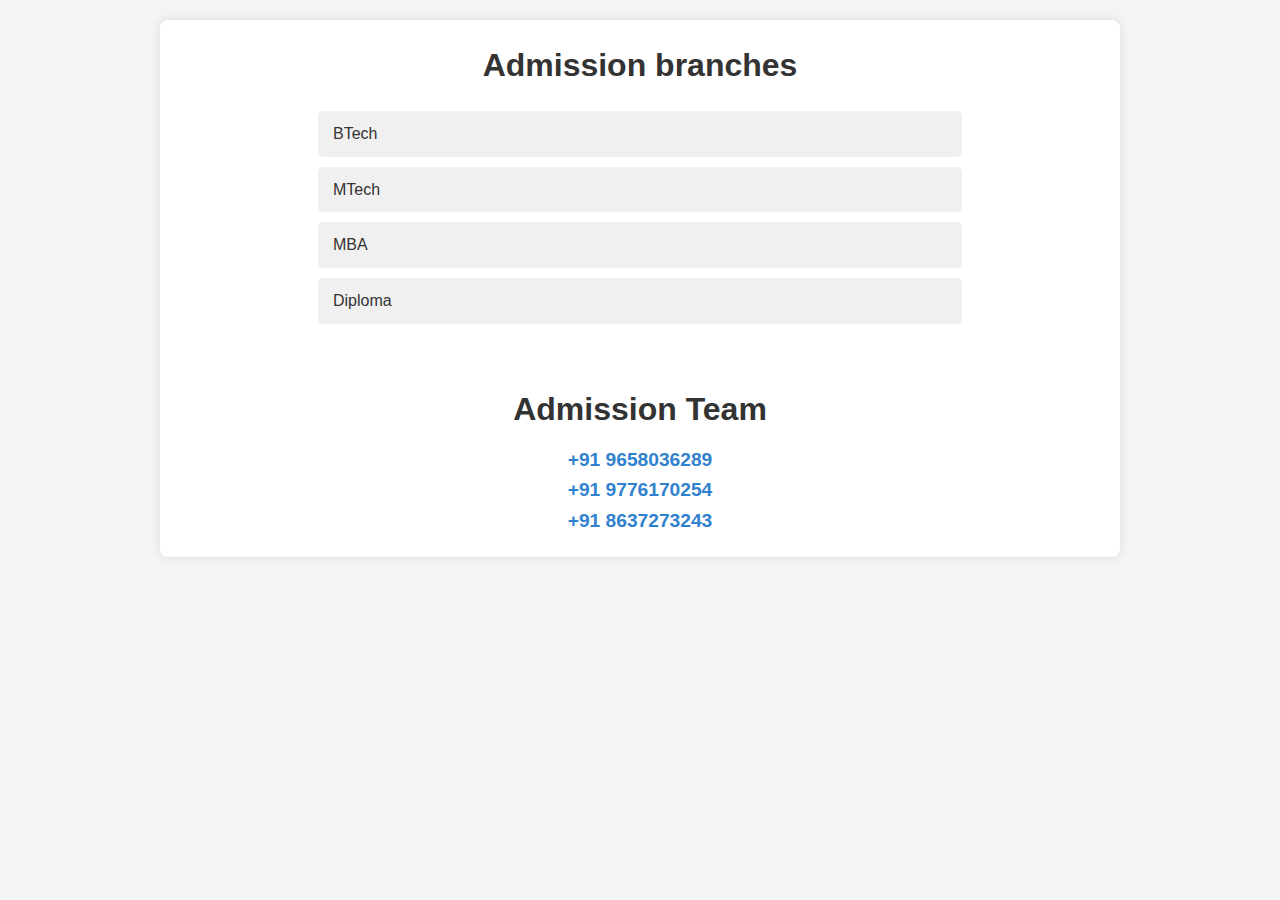
==== Admission.html @ 5e028864 "academics and admission" ====
<!DOCTYPE html>
<html lang="en">
<head>
    <meta charset="UTF-8">
    <meta name="viewport" content="width=device-width, initial-scale=1.0">
    <title>Admission Section - BIET Bhadrak</title>
    <link rel="stylesheet" href="style.css">
    <style>
        /* Your additional styles specific to admission.html */
        @import url('https://fonts.googleapis.com/css2?family=Playwrite+NZ:wght@100..400&display=swap');
        
        * {
            padding: 0;
            margin: 0;
            box-sizing: border-box;
        }
        
        body {
            font-family: Arial, sans-serif;
            line-height: 1.6;
            background-color: #f3f4f6;
            color: #333;
            width: 100%;
            height: 100%;
        }
        
        .container {
            max-width: 75%;
            height: 100%;
            margin: 0 auto;
            padding: 20px;
            background-color: #fff;
            border-radius: 8px;
            box-shadow: 0 0 10px rgba(0, 0, 0, 0.1);
            margin-top: 20px;
            display: flex;
            justify-content: center;
            align-items: center;
            flex-direction: column;
        }
        
        .admission-heading {
            text-align: center;
            margin-bottom: 20px;
        }
        
        .course-list {
            list-style-type: none;
            width: 70%;
            padding: 0;
            margin-bottom: 20px;
        }

        .course-list a {
            text-decoration: none;
            color: #333;
            font-weight: 540;
        }
        
        .course-item {
            background-color: #f0f0f0;
            padding: 10px 15px;
            margin-bottom: 10px;
            border-radius: 5px;
        }
        
        .contact-heading {
            margin-top: 30px;
            margin-bottom: 10px;
        }
        
        .contact-number {
            font-size: 1.2rem;
            font-weight: bold;
            color: #3182ce;
        }
    </style>
</head>
<body>
    <div class="container">
        <h1 class="admission-heading">Admission branches</h1>
        <ul class="course-list">
            <a href="#">
                <li class="course-item">BTech</li>
                <li class="course-item">MTech</li>
                <li class="course-item">MBA</li>
                <li class="course-item">Diploma</li>
            </a>
        </ul>
        <h1 class="contact-heading">Admission Team</h2>
        <p class="contact-number">+91 9658036289</p></a>
        <p class="contact-number">+91 9776170254</p>
        <p class="contact-number">+91 8637273243</p>
    </div>
</body>
</html>
---- style.css ----
/* Your existing styles */
 @import url('https://fonts.googleapis.com/css2?family=Playwrite+NZ:wght@100..400&display=swap');
        
 * {
     padding: 0;
     margin: 0;
     box-sizing: border-box;
 }
 
 .bg-custom-image {
     background-color: rgba(43, 116, 243, 0.967);
     background-size: contain;
     background-position: center;
     color: white;
 }
 
 .bg-gradient-custom {
     padding: 1rem;
 }
 
 .flex-logo-heading {
     display: flex;
     justify-content: space-between;
     align-items: center;
 }
 
 .flex-logo-text {
     display: flex;
     align-items: center;
     gap: 1rem;
 }
 
 .logo-img {
     height: 8rem;
     width: 7rem;
 }
 
 .institute-name {
     font-size: 2.5rem;
     font-weight: bold;
     padding: 0;
     margin: 0;
 }
 
 .institute-tagline {
     font-size: 1.2rem;
     font-family: 'Playwrite NZ', sans-serif;
 }
 
 .flex-search-button {
     display: flex;
     gap: 1rem;
 }
 
 .search-input {
     background-color: #fff;
     color: #000;
     padding: 0.5rem;
     border-radius: 0.25rem;
     border: none;
     font-size: 1rem;
 }
 
 .search-button {
     background-color: #fff;
     color: #000;
     font-weight: 600;
     padding: 0.5rem 1rem;
     border-radius: 0.25rem;
     border: none;
     cursor: pointer;
     font-size: 1rem;
 }
 
 .nav-menu {
     margin-top: 1rem;
     display: flex;
     align-items: center;
     justify-content: center;
 }
 
 .nav-links {
     display: flex;
     gap: 1.5rem;
     list-style: none;
     margin: 0;
     padding: 0;
 }
 
 .nav-link {
    display: block;
     text-decoration: none;
     background-color: rgba(128, 128, 128, 0.465);
     color: #fff;
     font-weight: 600;
     padding: 10px 15px;
     border-radius: 5px;
     white-space: nowrap;
 }

.nav-links li {
    position: relative;
}

.dropdown-menu {
    display: none;
    position: absolute;
    top: 100%;
    left: 0;
    background-color: #fff;
    box-shadow: 0px 8px 16px rgba(0, 0, 0, 0.1);
    z-index: 1;
    list-style: none;
    padding: 10px 0;
    min-width: 150px;
}

.nav-links li:hover .dropdown-menu {
    display: block;
}

.dropdown-menu {
    width: 100%;
    height: 100%;
    background-color: #f0f0f0;
    color:#333 ;
    margin-top: 1px;
    border-radius: 4px;
}

.dropdown-menu a {
    display: block;
    padding: 2px 20px;
    color: #333;
    border-radius: 4px;
    text-decoration: none;
    transition: background-color 0.3s;
}

.dropdown-menu a:hover {
    background-color: #f0f0f0;
}

.sub-dropdown-menu {
    display: none; 
    position: absolute;
    top: 0;
    left: 100%;
    background-color: #444;
    width: 200px;
    box-shadow: 0px 8px 16px 0px rgba(0,0,0,0.2);
    z-index: 1;
    list-style: none;
}

.sub-dropdown-menu li {
    position: relative;
}

.sub-dropdown-menu li a {
    color: #fff;
    padding: 12px 16px;
    text-decoration: none;
    display: block;
}

.sub-dropdown-menu li a:hover {
    background-color: rgba(255, 255, 255, 0.1);
}

.dropdown-menu li:hover .sub-dropdown-menu {
    display: block; 
}
 
 .nav-link:hover {
     background-color: #dcd0d066;
 }
 
 .content-container {
     background-color: white;
     color: black;
     padding: 2rem;
     margin-top: 1rem;
     border-radius: 0.5rem;
     box-shadow: 0 1px 3px rgba(0, 0, 0, 0.1);
 }
 
 .flex-content {
     display: flex;
     align-items: center;
     justify-content: center;
     flex-direction: column;
     gap: 1rem;
 }
 
 .muted-section {
     background-color: #f3f4f6;
     color: #6b7280;
     padding: 1rem;
     margin-top: 1rem;
     border-radius: 0.5rem;
     box-shadow: 0 1px 3px rgba(0, 0, 0, 0.1);
 }
 
 .footer {
     background-color: #282828;
     color: #fff;
     padding: 2rem 0;
     text-align: center;
 }

 .footer .mt   {
    background-color: transparent;
 }
 
 .container {
     max-width: 1200px;
     margin: 0 auto;
     padding: 0 20px;
     box-sizing: border-box;
 }
 
 .mt {
     margin-top: 1rem;
 }
 
 .mt a {
     text-decoration: none;
     color: #fff;
     padding: 0.5rem 1rem;
     border-radius: 5px;
     margin: 0 0.5rem;
     background-color: rgba(255, 255, 255, 0.1);
     transition: background-color 0.3s ease;
 }
 
 .mt a:hover {
     background-color: rgba(255, 255, 255, 0.2);
 }
 
 .socials {
     display: flex;
     justify-content: center;
     gap: 1rem;
     margin-top: 1rem;
 }
 
 .socials a {
    text-decoration: none;
     font-size: 1.5rem;
     padding: 0.5rem;
     color: #fff;
     transition: color 0.3s ease, background 0.3s ease;
 }
 
 .facebook:hover {
     color: #487cea;
 }
 
 .instagram:hover {
     color: #e1306c;
 }
 
 .linkedin:hover {
     color: #0e76a8;
 }
 
 .slider-section {
     margin-top: 1rem;
 }
 
 .slider img {
     width: 100%;
     height: auto;
 }
 
 .text-2xl {
     font-size: 2.5rem;
 }
 
 .text-xl {
     font-size: 1.8rem;
 }
 
 .font-bold {
     font-weight: bold;
 }
 
 .text-primary {
     color: #3182ce;
 }
 

 .slick-prev, .slick-next {
    display: none;
 }
 
 .text-secondary {
     color: #4a5568;
 }
 
 /* Responsive Design */
 @media (max-width: 1024px) {
     .institute-name {
         font-size: 2rem;
     }
 
     .institute-tagline {
         font-size: 1rem;
     }
 
     .logo-img {
         height: 6rem;
         width: 5rem;
     }
 }
 
 @media (max-width: 768px) {
     .flex-logo-heading {
         flex-direction: column;
         align-items: flex-start;
         gap: 1rem;
     }
 
     .nav-menu {
         justify-content: flex-start;
     }
 
     .nav-links {
         flex-direction: column;
         gap: 0.5rem;
     }
 
     .nav-link {
         padding: 8px 12px;
     }
 
     .slider-section {
         margin-top: 0.5rem;
     }
 }
 
 @media (max-width: 480px) {
     .logo-img {
         height: 4rem;
         width: 4rem;
     }
 
     .institute-name {
         font-size: 1.5rem;
     }
 
     .institute-tagline {
         font-size: 0.8rem;
     }
 
     .text-2xl {
         font-size: 2rem;
     }
 
     .text-xl {
         font-size: 1.5rem;
     }

     .footer a{
       background-color: transparent;
     }
 }
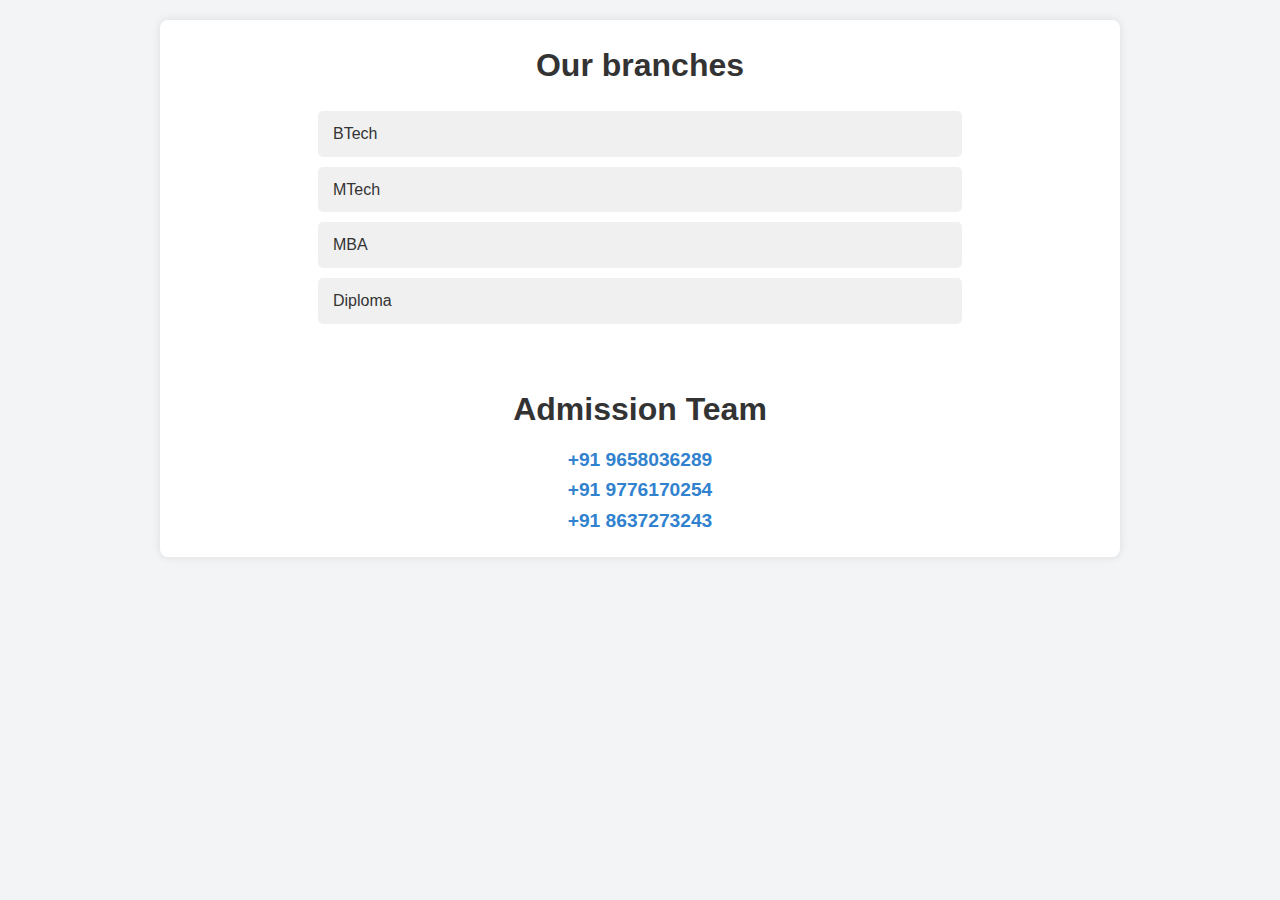
==== commit 8e43f97e: "branch" ====
--- a/Admission.html
+++ b/Admission.html
@@ -78,7 +78,7 @@
 </head>
 <body>
     <div class="container">
-        <h1 class="admission-heading">Admission branches</h1>
+        <h1 class="admission-heading">Our branches</h1>
         <ul class="course-list">
             <a href="#">
                 <li class="course-item">BTech</li>
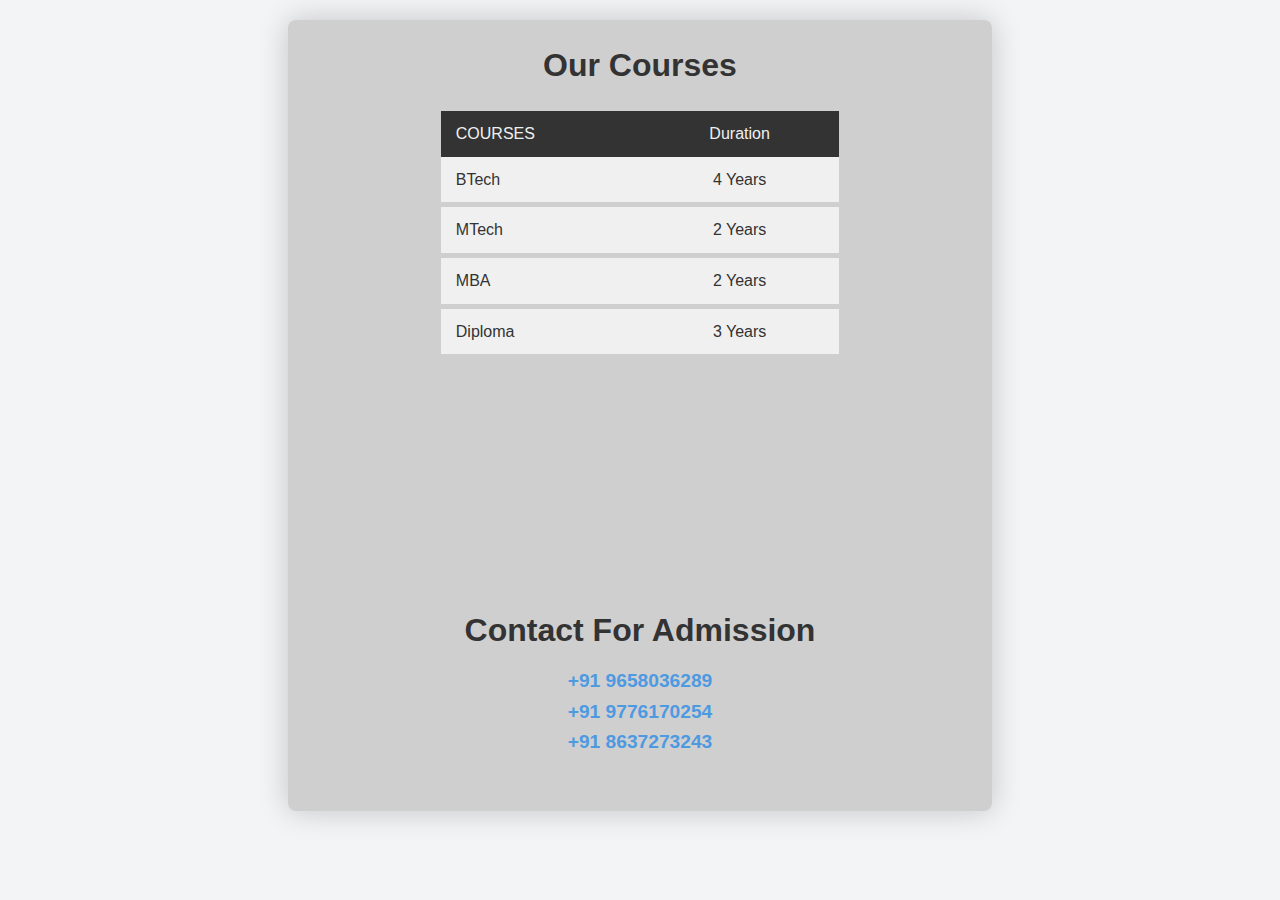
==== commit c91889a1: "Admission and academics" ====
--- a/Admission.html
+++ b/Admission.html
@@ -25,13 +25,13 @@
         }
         
         .container {
-            max-width: 75%;
+            max-width: 55%;
             height: 100%;
             margin: 0 auto;
             padding: 20px;
-            background-color: #fff;
+            background-color: #94939360;
             border-radius: 8px;
-            box-shadow: 0 0 10px rgba(0, 0, 0, 0.1);
+            box-shadow: 0 0 30px rgba(0, 0, 0, 0.2);
             margin-top: 20px;
             display: flex;
             justify-content: center;
@@ -46,9 +46,9 @@
         
         .course-list {
             list-style-type: none;
-            width: 70%;
+            width: 50%;
             padding: 0;
-            margin-bottom: 20px;
+            
         }
 
         .course-list a {
@@ -57,40 +57,84 @@
             font-weight: 540;
         }
         
+        
         .course-item {
             background-color: #f0f0f0;
             padding: 10px 15px;
-            margin-bottom: 10px;
-            border-radius: 5px;
+            margin-bottom: 5px;
+            /* border-radius: 5px; */
+        }
+
+        .courses {
+            width: 60%;
+            display: flex;
+            align-items: center;
+            justify-content: space-between;
+        }
+
+        .hov:hover {
+            background-color: antiquewhite;
+        }
+
+        .bk-col {
+            background-color: #333;
+            color:#f0f0f0 ;
+            border-radius: 0;
+            margin-bottom: 0;
+        }
+
+        .center {
+            text-align: center;
         }
         
         .contact-heading {
-            margin-top: 30px;
+            margin-top: 70%;
             margin-bottom: 10px;
+        }
+
+        .contact{
+            margin-bottom: 5%;
+            display: flex;
+            flex-direction: column;
+            align-items: center;
         }
         
         .contact-number {
             font-size: 1.2rem;
             font-weight: bold;
-            color: #3182ce;
+            color: #4e9ae1;
         }
     </style>
 </head>
 <body>
     <div class="container">
-        <h1 class="admission-heading">Our branches</h1>
+        <h1 class="admission-heading">Our Courses</h1>
+       <div class="courses">
+        <ul class="course-list">
+            
+                <a href="#"><li class="course-item bk-col">COURSES</li></a>
+                <a href="#"><li class="course-item hov">BTech</li></a>
+                <a href="#"><li class="course-item hov">MTech</li></a>
+                <a href="#"><li class="course-item hov">MBA</li></a>
+                <a href="#"><li class="course-item hov">Diploma</li></a>
+            
+        </ul>
         <ul class="course-list">
             <a href="#">
-                <li class="course-item">BTech</li>
-                <li class="course-item">MTech</li>
-                <li class="course-item">MBA</li>
-                <li class="course-item">Diploma</li>
+                <li class="course-item bk-col center">Duration</li>
+                <li class="course-item center">4 Years</li>
+                <li class="course-item center">2 Years</li>
+                <li class="course-item center">2 Years</li>
+                <li class="course-item center">3 Years</li>
             </a>
         </ul>
-        <h1 class="contact-heading">Admission Team</h2>
-        <p class="contact-number">+91 9658036289</p></a>
-        <p class="contact-number">+91 9776170254</p>
-        <p class="contact-number">+91 8637273243</p>
+       </div>
+       <div class="contact">
+        <h1 class="contact-heading">Contact For Admission</h1>
+            <p class="contact-number">+91 9658036289</p></a>
+            <p class="contact-number">+91 9776170254</p>
+            <p class="contact-number">+91 8637273243</p>
+       </div>
     </div>
 </body>
 </html>
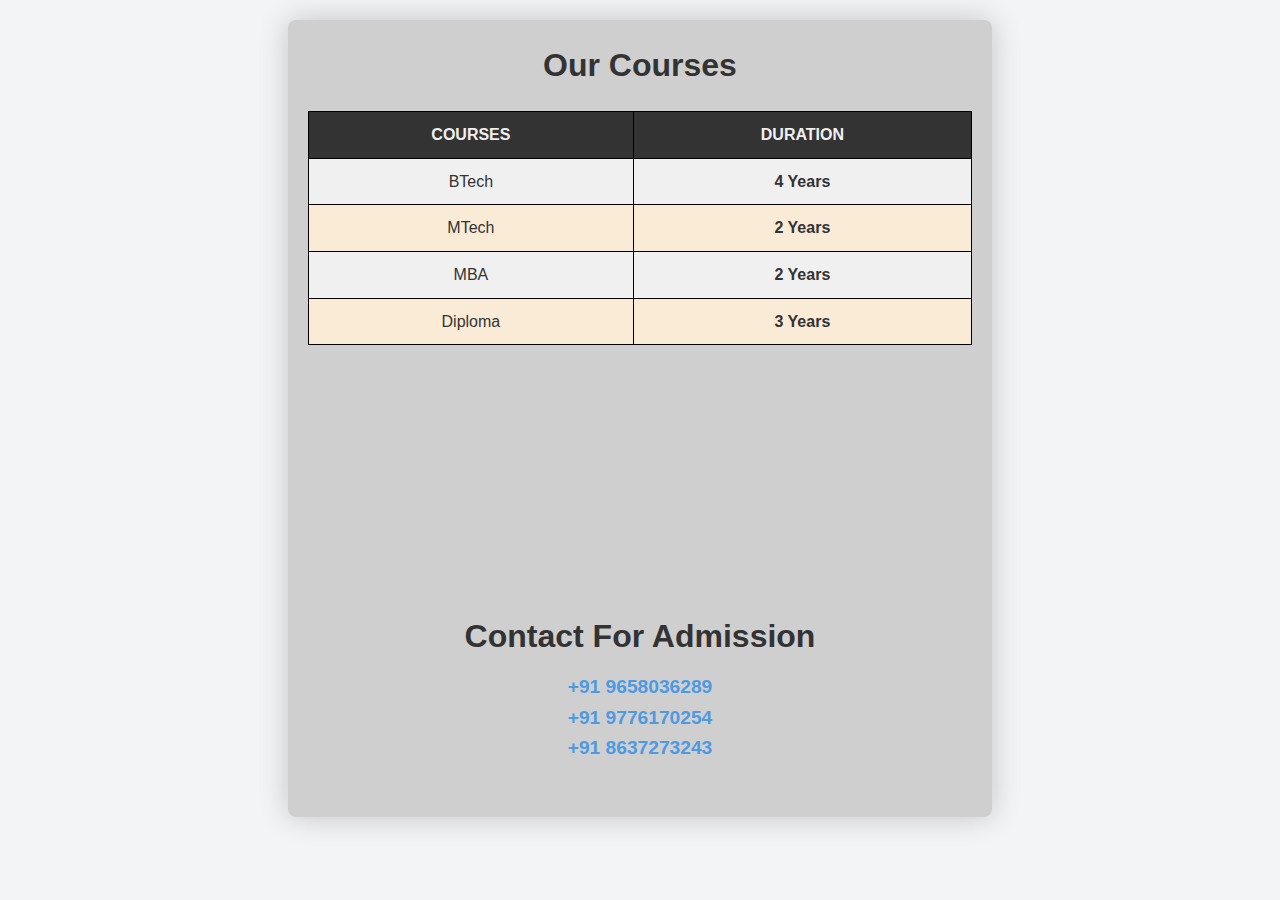
==== commit 46b2740b: "admission #edit" ====
--- a/Admission.html
+++ b/Admission.html
@@ -43,6 +43,43 @@
             text-align: center;
             margin-bottom: 20px;
         }
+
+        table {
+            width: 100%;
+            border-collapse: collapse;
+            margin-bottom: 20px;
+        }
+
+        th, td {
+            padding: 10px;
+            text-align: center;
+            border:1px solid black;
+        }
+
+        th {
+            background-color: #333;
+            color: #f0f0f0;
+        }
+
+        td {
+            background-color: #f0f0f0;
+        }
+
+        tr:nth-child(even) td {
+            background-color: antiquewhite;
+        }
+
+
+        @media (max-width: 767px) {
+            .container {
+                max-width: 90%;
+            }
+
+            .hov:hover {
+                background-color: rgba(22, 22, 22, 0.141);
+            }
+            
+        }
         
         .course-list {
             list-style-type: none;
@@ -73,7 +110,7 @@
         }
 
         .hov:hover {
-            background-color: antiquewhite;
+            background-color: rgba(22, 22, 22, 0.141);
         }
 
         .bk-col {
@@ -90,6 +127,7 @@
         .contact-heading {
             margin-top: 70%;
             margin-bottom: 10px;
+            text-align: center;
         }
 
         .contact{
@@ -109,32 +147,38 @@
 <body>
     <div class="container">
         <h1 class="admission-heading">Our Courses</h1>
-       <div class="courses">
-        <ul class="course-list">
-            
-                <a href="#"><li class="course-item bk-col">COURSES</li></a>
-                <a href="#"><li class="course-item hov">BTech</li></a>
-                <a href="#"><li class="course-item hov">MTech</li></a>
-                <a href="#"><li class="course-item hov">MBA</li></a>
-                <a href="#"><li class="course-item hov">Diploma</li></a>
-            
-        </ul>
-        <ul class="course-list">
-            <a href="#">
-                <li class="course-item bk-col center">Duration</li>
-                <li class="course-item center">4 Years</li>
-                <li class="course-item center">2 Years</li>
-                <li class="course-item center">2 Years</li>
-                <li class="course-item center">3 Years</li>
-            </a>
-        </ul>
-       </div>
-       <div class="contact">
-        <h1 class="contact-heading">Contact For Admission</h1>
-            <p class="contact-number">+91 9658036289</p></a>
+        <table>
+            <thead>
+                <tr>
+                    <th>COURSES</th>
+                    <th>DURATION</th>
+                </tr>
+            </thead>
+            <tbody>
+                <tr>
+                    <td class="hov"><a href="#"  style="text-decoration: none; color: #333; font-weight: 540;">BTech</a></td>
+                    <td style="font-weight: 600">4 Years</td>
+                </tr>
+                <tr>
+                    <td class="hov"><a href="#" style="text-decoration: none; color: #333; font-weight: 540;">MTech</a></td>
+                    <td style="font-weight: 600;">2 Years</td>
+                </tr>
+                <tr>
+                    <td class="hov"><a href="#" style="text-decoration: none; color: #333; font-weight: 540;">MBA</a></td>
+                    <td style="font-weight: 600">2 Years</td>
+                </tr>
+                <tr>
+                    <td class="hov"><a href="#" style="text-decoration: none; color: #333; font-weight: 540;">Diploma</a></td>
+                    <td style="font-weight: 600">3 Years</td>
+                </tr>
+            </tbody>
+        </table>
+        <div class="contact">
+            <h1 class="contact-heading">Contact For Admission</h1>
+            <p class="contact-number">+91 9658036289</p>
             <p class="contact-number">+91 9776170254</p>
             <p class="contact-number">+91 8637273243</p>
-       </div>
+        </div>
     </div>
 </body>
 </html>
--- a/style.css
+++ b/style.css
@@ -202,17 +202,7 @@
      box-shadow: 0 1px 3px rgba(0, 0, 0, 0.1);
  }
  
- .footer {
-     background-color: #282828;
-     color: #fff;
-     padding: 2rem 0;
-     text-align: center;
- }
-
- .footer .mt   {
-    background-color: transparent;
- }
- 
+
  .container {
      max-width: 1200px;
      margin: 0 auto;
@@ -220,24 +210,7 @@
      box-sizing: border-box;
  }
  
- .mt {
-     margin-top: 1rem;
- }
- 
- .mt a {
-     text-decoration: none;
-     color: #fff;
-     padding: 0.5rem 1rem;
-     border-radius: 5px;
-     margin: 0 0.5rem;
-     background-color: rgba(255, 255, 255, 0.1);
-     transition: background-color 0.3s ease;
- }
- 
- .mt a:hover {
-     background-color: rgba(255, 255, 255, 0.2);
- }
- 
+
  .socials {
      display: flex;
      justify-content: center;
